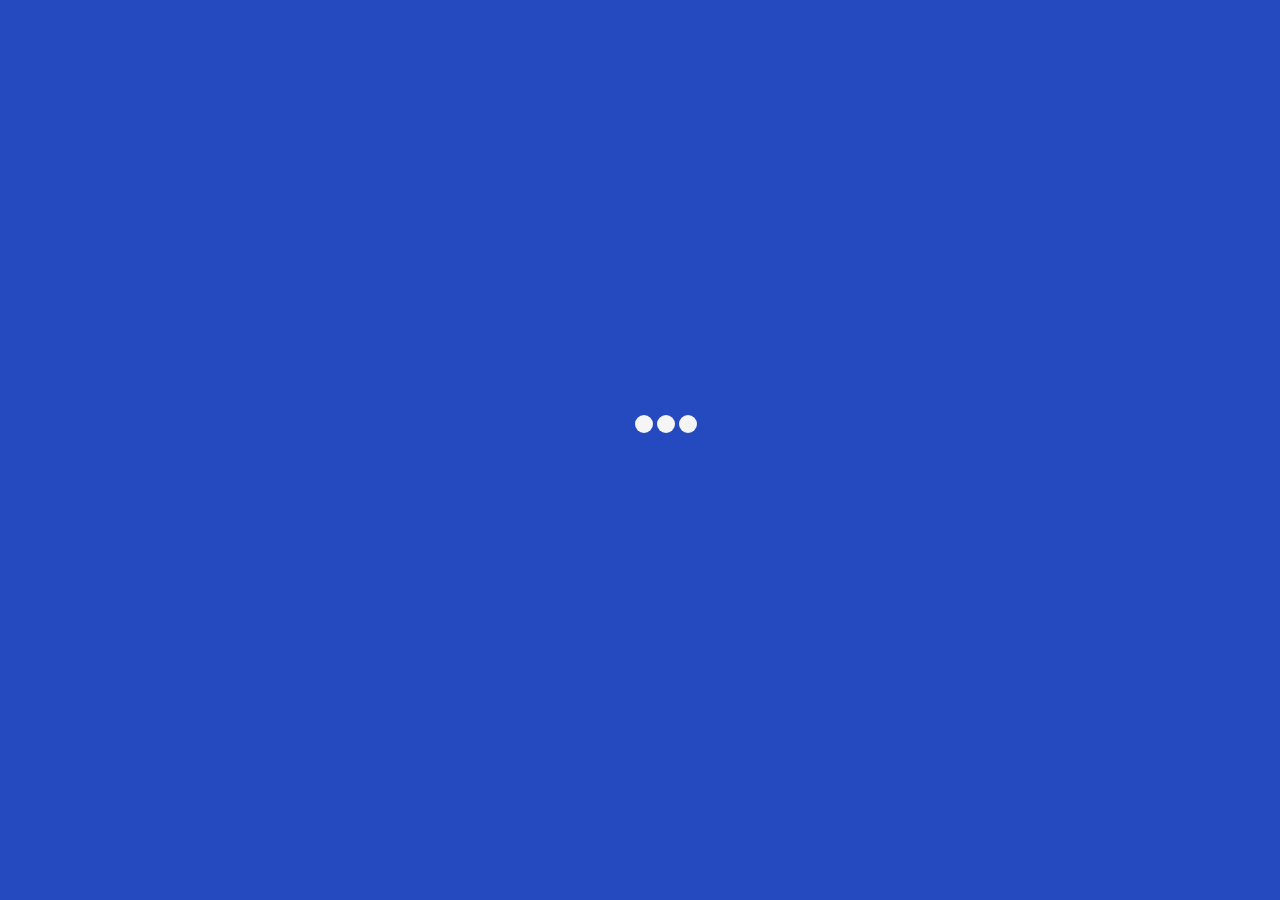
==== index.html @ 0b997828 "Removed some Personal Info" ====
<!DOCTYPE html>
<html lang="en">

<head>
    <meta charset='utf-8'>
    <meta http-equiv='X-UA-Compatible' content='IE=edge'>
    <title>Loki2442</title>
    <link rel="icon" href="./awesome.gif">
    <link rel='stylesheet' type='text/css' media='screen' href='./style.css'>
    <script src="./script.js"></script>

    <meta name='viewport' content='width=device-width, initial-scale=1'>
    <meta name="mobile-web-app-capable" content="no">
    <meta name="theme-color" content="#1e90ff">
    <meta name="description" content="Loki2442 - Yet another Human from Earth">
    <meta name="twitter:card" value="summary">
    <meta name="twitter:title" content="Loki2442">
    <meta name="twitter:description" content="Yet another Human from Earth">
    <meta name="twitter:image" content="https://avatars.githubusercontent.com/u/56737344/">

    <meta name="og:title" content="Loki2442" />
    <meta name="og:url" content="https://loki2442.github.io" />
    <meta name="og:description" content="Yet another Human from Earth">
    <meta name="og:image" content="https://avatars.githubusercontent.com/u/56737344/" />
</head>

<body onload="loadingGG()">
    <div id="bload">
        <div class="spinner">
            <div class="bounce1"></div>
            <div class="bounce2"></div>
            <div class="bounce3"></div>
        </div>
    </div>
    <div class="descript" id="aload" style="display: none;">
        <a href="https://youtube.com/channel/UC3CoDH7SnpMD9FWaCCut9tQ"><img src="./assets/youtube.svg" alt="YouTube Channel" height="50" width="50"></a>
        <a href="https://instagram.com/ig_loki2442/"><img src="./assets/instagram.svg"alt="Instagram Profile"></a>
        <a href="https://github.com/Swastik2442"><img src="./assets/github.svg" alt="GitHub Profile"></a>
        <a href="https://steamcommunity.com/profiles/76561198984209411"><img src="./assets/steam.svg"alt="Steam Profile"></a>
        <a href="https://twitch.tv/loki_2442"><img src="./assets/twitch.svg"alt="Twitch Profile" height="50" width="50"></a>
        <br>
        <a href="https://discord.com/channels/@me/600286650509295616/"><img src="https://lanyard-profile-readme.vercel.app/api/600286650509295616?hideDiscrim=true" alt="Discord Presence" style="width:100%;"></a>
        <br>
        <span id='time'></span>
    </div>
</body>

</html>
---- style.css ----
@import url("https://fonts.googleapis.com/css2?family=Rubik:wght@300&display=swap");

body {
  text-align: center;
  margin: 0;
  position: absolute;
  top: 50%;
  left: 50%;
  -ms-transform: translate(-50%, -50%);
  transform: translate(-50%, -50%);
  background-color: #2549be;
  background-repeat: no-repeat;
  background-position: right top;
  background-attachment: fixed;
}

.spinner {
  margin: 0;
  width: 70px;
  height: 18px;
  margin: -35px 0 0 -9px;
  position: absolute;
  top: 50%;
  left: 50%;
  text-align: center;
}

.spinner > div {
  width: 18px;
  height: 18px;
  background-color: whitesmoke;
  border-radius: 100%;
  display: inline-block;
  -webkit-animation: bouncedelay 1.4s infinite ease-in-out;
  animation: bouncedelay 1.4s infinite ease-in-out;
  -webkit-animation-fill-mode: both;
  animation-fill-mode: both;
}

.spinner .bounce1 {
  -webkit-animation-delay: -0.32s;
  animation-delay: -0.32s;
}

.spinner .bounce2 {
  -webkit-animation-delay: -0.16s;
  animation-delay: -0.16s;
}

@-webkit-keyframes bouncedelay {
  0%,
  80%,
  100% {
    -webkit-transform: scale(0);
  }

  40% {
    -webkit-transform: scale(1);
  }
}

@keyframes bouncedelay {
  0%,
  80%,
  100% {
    transform: scale(0);
    -webkit-transform: scale(0);
  }

  40% {
    transform: scale(1);
    -webkit-transform: scale(1);
  }
}

.descript {
  font-family: "Rubik", sans-serif;
  color: whitesmoke;
}
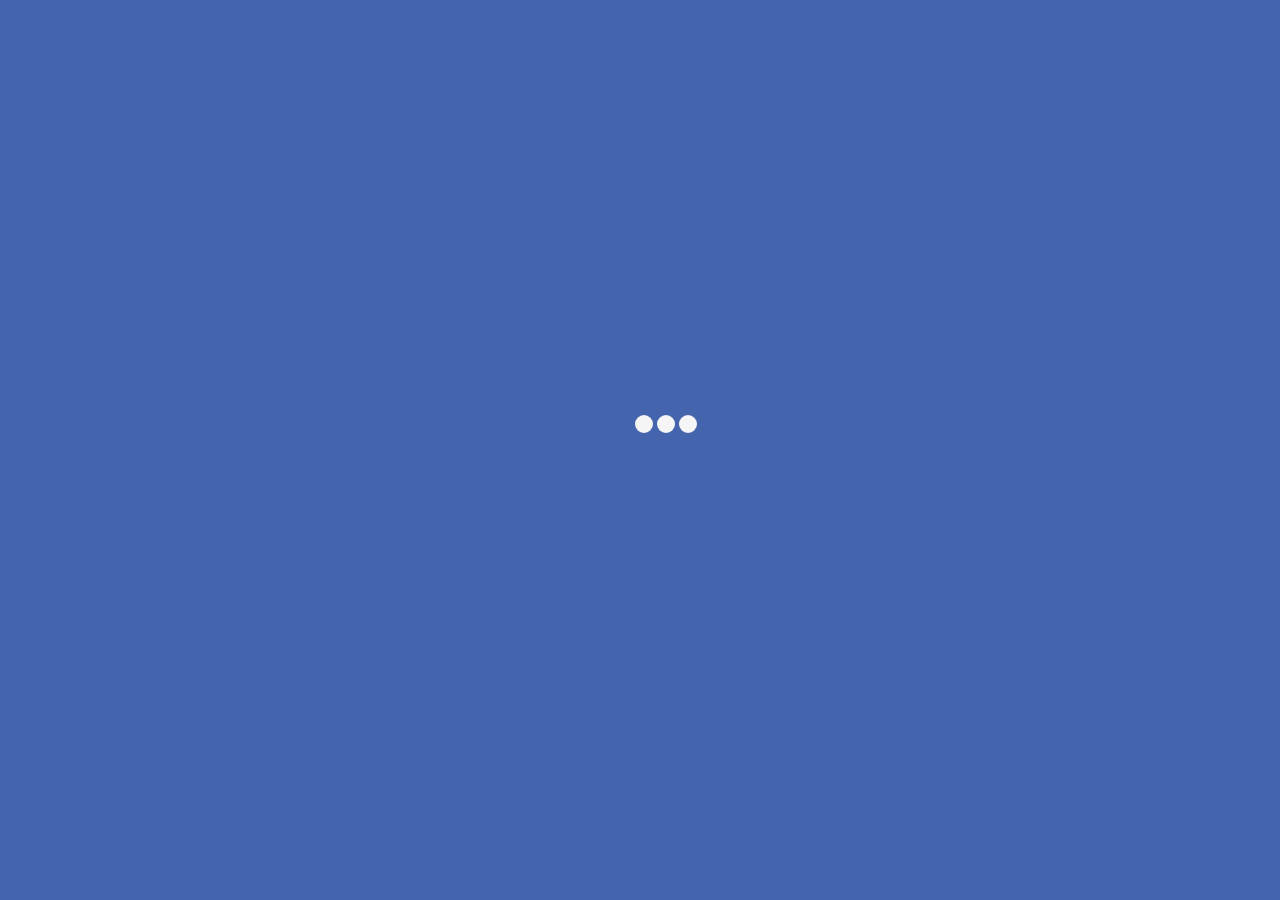
==== commit f7fddbe1: "Responsive" ====
--- a/index.html
+++ b/index.html
@@ -2,25 +2,26 @@
 <html lang="en">
 
 <head>
-    <meta charset='utf-8'>
-    <meta http-equiv='X-UA-Compatible' content='IE=edge'>
+    <meta charset='utf-8'/>
+    <meta name="viewport" content="width=device-width,initial-scale=1,maximum-scale=1,user-scalable=no"/>
+    <meta http-equiv="X-UA-Compatible" content="IE=edge,chrome=1"/>
+    <meta name="HandheldFriendly" content="true"/>
     <title>Loki2442</title>
-    <link rel="icon" href="./awesome.gif">
-    <link rel='stylesheet' type='text/css' media='screen' href='./style.css'>
+    <link rel="icon" href="./awesome.gif"/>
+    <link rel='stylesheet' type='text/css' media='screen' href='./style.css'/>
     <script src="./script.js"></script>
 
-    <meta name='viewport' content='width=device-width, initial-scale=1'>
-    <meta name="mobile-web-app-capable" content="no">
-    <meta name="theme-color" content="#1e90ff">
-    <meta name="description" content="Loki2442 - Yet another Human from Earth">
-    <meta name="twitter:card" value="summary">
-    <meta name="twitter:title" content="Loki2442">
-    <meta name="twitter:description" content="Yet another Human from Earth">
-    <meta name="twitter:image" content="https://avatars.githubusercontent.com/u/56737344/">
+    <meta name="mobile-web-app-capable" content="no"/>
+    <meta name="theme-color" content="#1e90ff"/>
+    <meta name="description" content="Loki2442 - Yet another Human from Earth"/>
+    <meta name="twitter:card" value="summary"/>
+    <meta name="twitter:title" content="Loki2442"/>
+    <meta name="twitter:description" content="Yet another Human from Earth"/>
+    <meta name="twitter:image" content="https://avatars.githubusercontent.com/u/56737344/"/>
 
     <meta name="og:title" content="Loki2442" />
     <meta name="og:url" content="https://loki2442.github.io" />
-    <meta name="og:description" content="Yet another Human from Earth">
+    <meta name="og:description" content="Yet another Human from Earth"/>
     <meta name="og:image" content="https://avatars.githubusercontent.com/u/56737344/" />
 </head>
 
@@ -33,13 +34,13 @@
         </div>
     </div>
     <div class="descript" id="aload" style="display: none;">
-        <a href="https://youtube.com/channel/UC3CoDH7SnpMD9FWaCCut9tQ"><img src="./assets/youtube.svg" alt="YouTube Channel" height="50" width="50"></a>
-        <a href="https://instagram.com/ig_loki2442/"><img src="./assets/instagram.svg"alt="Instagram Profile"></a>
-        <a href="https://github.com/Swastik2442"><img src="./assets/github.svg" alt="GitHub Profile"></a>
-        <a href="https://steamcommunity.com/profiles/76561198984209411"><img src="./assets/steam.svg"alt="Steam Profile"></a>
-        <a href="https://twitch.tv/loki_2442"><img src="./assets/twitch.svg"alt="Twitch Profile" height="50" width="50"></a>
+        <a href="https://youtube.com/channel/UC3CoDH7SnpMD9FWaCCut9tQ"><img src="./assets/youtube.svg" alt="YouTube Channel" height="50" width="50"/></a>
+        <a href="https://instagram.com/loki_2442/"><img src="./assets/instagram.svg" alt="Instagram Profile"/></a>
+        <a href="https://github.com/Swastik2442"><img src="./assets/github.svg" alt="GitHub Profile"/></a>
+        <a href="https://steamcommunity.com/profiles/76561198984209411"><img src="./assets/steam.svg" alt="Steam Profile"/></a>
+        <a href="https://twitch.tv/loki_2442"><img src="./assets/twitch.svg" alt="Twitch Profile" height="50" width="50"/></a>
         <br>
-        <a href="https://discord.com/channels/@me/600286650509295616/"><img src="https://lanyard-profile-readme.vercel.app/api/600286650509295616?hideDiscrim=true" alt="Discord Presence" style="width:100%;"></a>
+        <a href="https://discord.com/channels/@me/600286650509295616/"><img id="lanyardimage" src="https://lanyard-profile-readme.vercel.app/api/600286650509295616?hideDiscrim=true&idleMessage=Probably%20AFKx" alt="Discord Presence" style="width:100%; height: 100%;"></a>
         <br>
         <span id='time'></span>
     </div>
--- a/style.css
+++ b/style.css
@@ -1,17 +1,25 @@
 @import url("https://fonts.googleapis.com/css2?family=Rubik:wght@300&display=swap");
 
+/* Media Queries: Tablet Landscape */
+@media screen and (max-width: 1060px) {
+  #primary { width:67%; }
+  #secondary { width:30%; margin-left:3%;}  
+}
+
+/* Media Queries: Tabled Portrait */
+@media screen and (max-width: 768px) {
+  #primary { width:100%; }
+  #secondary { width:100%; margin:0; border:none; }
+}
+
 body {
+  background-color: #4464ad;
   text-align: center;
   margin: 0;
-  position: absolute;
-  top: 50%;
-  left: 50%;
-  -ms-transform: translate(-50%, -50%);
-  transform: translate(-50%, -50%);
-  background-color: #2549be;
-  background-repeat: no-repeat;
-  background-position: right top;
-  background-attachment: fixed;
+  width: 100%;
+  display: flex;
+  align-items: center;
+  justify-content: center;
 }
 
 .spinner {
@@ -76,4 +84,8 @@
 .descript {
   font-family: "Rubik", sans-serif;
   color: whitesmoke;
+  position: absolute;
+  top: 50%;
+  transform: translate(0, -50%);
+  padding: 10px;
 }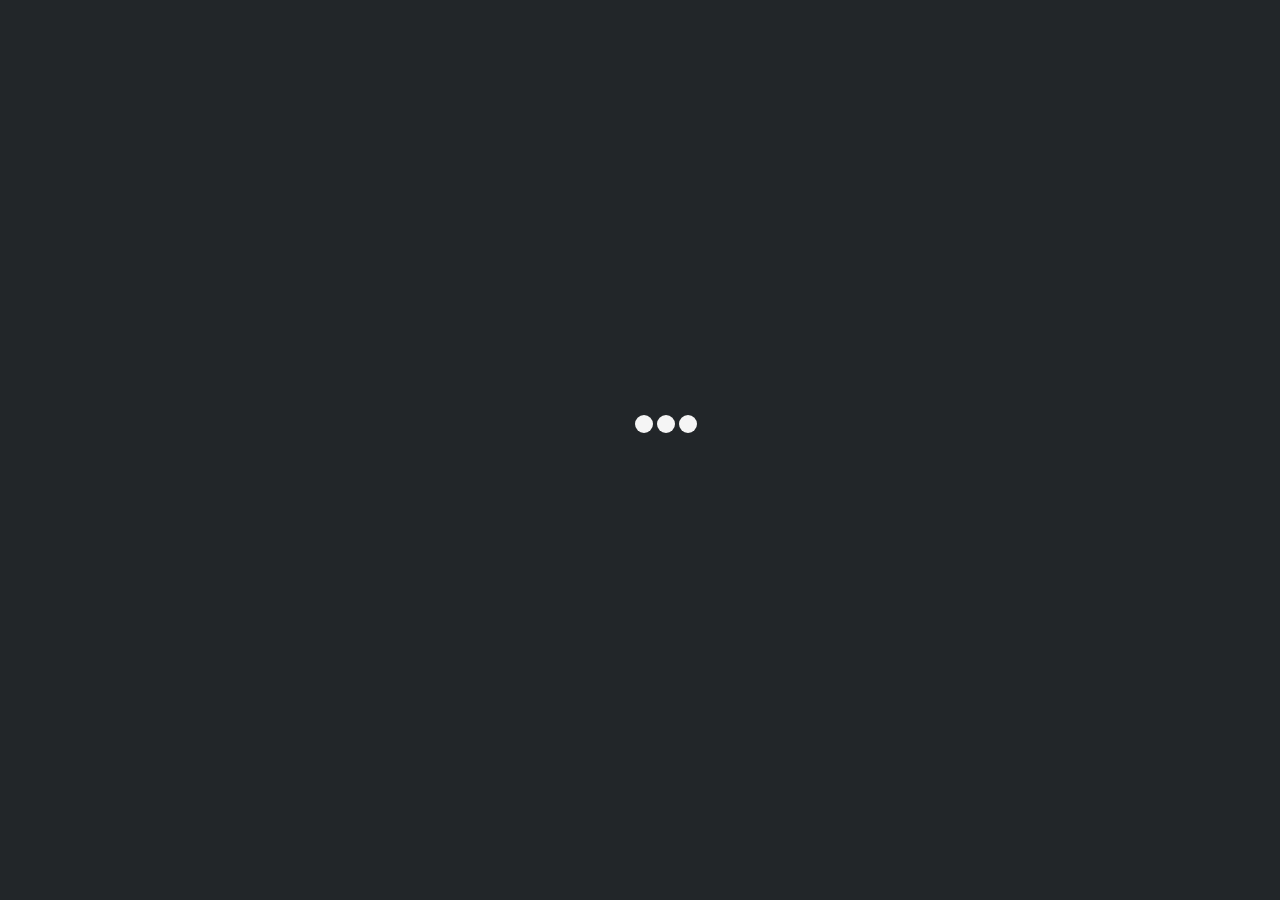
==== commit 98992b84: "Remove GitHub Link" ====
--- a/index.html
+++ b/index.html
@@ -34,13 +34,12 @@
         </div>
     </div>
     <div class="descript" id="aload" style="display: none;">
-        <a href="https://youtube.com/channel/UC3CoDH7SnpMD9FWaCCut9tQ"><img src="./assets/youtube.svg" alt="YouTube Channel" height="50" width="50"/></a>
-        <a href="https://instagram.com/loki_2442/"><img src="./assets/instagram.svg" alt="Instagram Profile"/></a>
-        <a href="https://github.com/Swastik2442"><img src="./assets/github.svg" alt="GitHub Profile"/></a>
-        <a href="https://steamcommunity.com/profiles/76561198984209411"><img src="./assets/steam.svg" alt="Steam Profile"/></a>
-        <a href="https://twitch.tv/loki_2442"><img src="./assets/twitch.svg" alt="Twitch Profile" height="50" width="50"/></a>
+        <a href="https://youtube.com/@Loki2442"><img src="./assets/youtube.svg" alt="YouTube Channel" height="50" width="50"/></a>
+        <a href="https://steamcommunity.com/profiles/76561198984209411"><img src="./assets/steam.svg" alt="Steam Profile" height="50" width="50"/></a>
+        <a href="https://instagram.com/loki_2442/"><img src="./assets/instagram.svg" alt="Instagram Profile" height="50" width="50"/></a>
+        <a href="https://twitter.com/Loki2442"><img src="./assets/twitter.svg" alt="Twitter Profile" height="50" width="50"/></a>
         <br>
-        <a href="https://discord.com/channels/@me/600286650509295616/"><img id="lanyardimage" src="https://lanyard-profile-readme.vercel.app/api/600286650509295616?hideDiscrim=true&idleMessage=Probably%20AFKx" alt="Discord Presence" style="width:100%; height: 100%;"></a>
+        <a href="https://discord.com/channels/@me/600286650509295616/"><img id="lanyardimage" src="https://lanyard-profile-readme.vercel.app/api/600286650509295616?hideDiscrim=true&idleMessage=Probably%20AFK" alt="Discord Presence" style="width:100%; height: 100%;"></a>
         <br>
         <span id='time'></span>
     </div>
--- a/style.css
+++ b/style.css
@@ -13,7 +13,7 @@
 }
 
 body {
-  background-color: #4464ad;
+  background-color: #222629;
   text-align: center;
   margin: 0;
   width: 100%;
